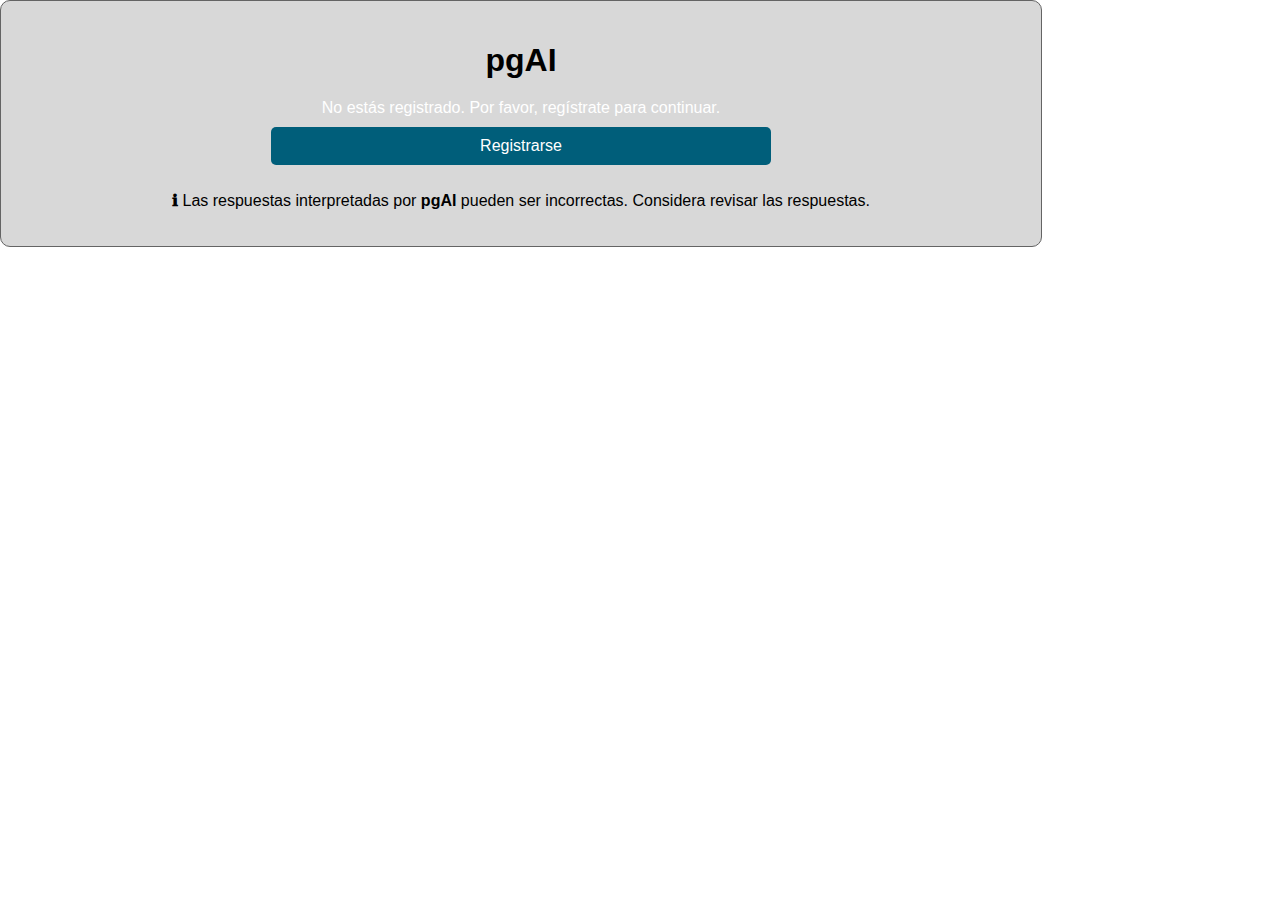
==== index.html @ 12991760 "Create all" ====
<!DOCTYPE html>
<html lang="es">
<head>
    <meta charset="UTF-8">
    <meta name="viewport" content="width=device-width, initial-scale=1.0">
    <title>pgAI</title>
    <link rel="stylesheet" href="styles.css">
</head>
<body>
    <div class="container">
        <h1>pgAI</h1>
        <div id="registration-check"></div>
        <select id="conversation-select" onchange="loadSelectedConversation()" style="display:none;">
            <option value="new">Nueva Conversación</option>
        </select>
        <div class="chat-box" id="chat-box" style="display:none;"></div>
        <input type="text" id="user-input" placeholder="Escribe tu mensaje..." style="display:none;">
        <button id="send-button" onclick="sendMessage()" style="display:none;">📨 Enviar</button>
        <p id="mensajeerrores"><b>ℹ</b> Las respuestas interpretadas por <b>pgAI</b> pueden ser incorrectas. Considera revisar las respuestas.</p>
    </div>
    <script src="script.js"></script>
</body>
</html>
---- styles.css ----
body {
    margin: 0;
    padding: 0;
    font-family: Arial, sans-serif;
    background-color: #ffffff;
    color: white;
}

.container {
    display: flex;
    flex-direction: column;
    align-items: center;
    justify-content: center;
    border: 1px solid rgb(100, 100, 100); /* Define el borde */
    border-radius: 10px; /* Ajusta el radio de los bordes */
    padding: 20px; /* Espaciado interno para mejor visualización */
    width: 1000px; /* Ancho del contenedor */
    text-align: center; /* Centra el texto dentro del contenedor */
    background-color: rgb(216, 216, 216);
}

h1 {
    margin-bottom: 20px;
    color: black;
    font-family: 'Franklin Gothic Medium', 'Arial Narrow', Arial, sans-serif;
}

.chatbox {
    display: flex;
    flex-direction: column;
    align-items: center;
    width: 90%;
    max-width: 600px;
    padding: 20px;
    background: #ffffff;
    border-radius: 8px;
    box-shadow: 0 4px 8px rgba(0, 0, 0, 0.2);
}

input[type="text"], select, button {
    margin: 10px 0;
    width: 100%;
    padding: 10px;
    border-radius: 5px;
    border: none;
    font-size: 1rem;
    width: 500px;
}

button {
    background-color: #005e7a;
    color: white;
    cursor: pointer;
    transition: background-color 0.3s;
    font-family: 'Franklin Gothic Medium', 'Arial Narrow', Arial, sans-serif;
}

button:hover {
    background-color: #017ba0;
}

.chat-box {
    margin: 10px 0;
    padding: 10px;
    width: 100%;
    height: 300px;
    background: #c0c0c0;
    color: rgb(0, 0, 0);
    overflow-y: auto;
    border-radius: 5px;
    border: 1px solid #444;
    font-family: 'Franklin Gothic Medium', 'Arial Narrow', Arial, sans-serif;
    font-weight: bold;
}

#mensajeerrores {
    color: black;
    font-family: 'Franklin Gothic Medium', 'Arial Narrow', Arial, sans-serif;
}
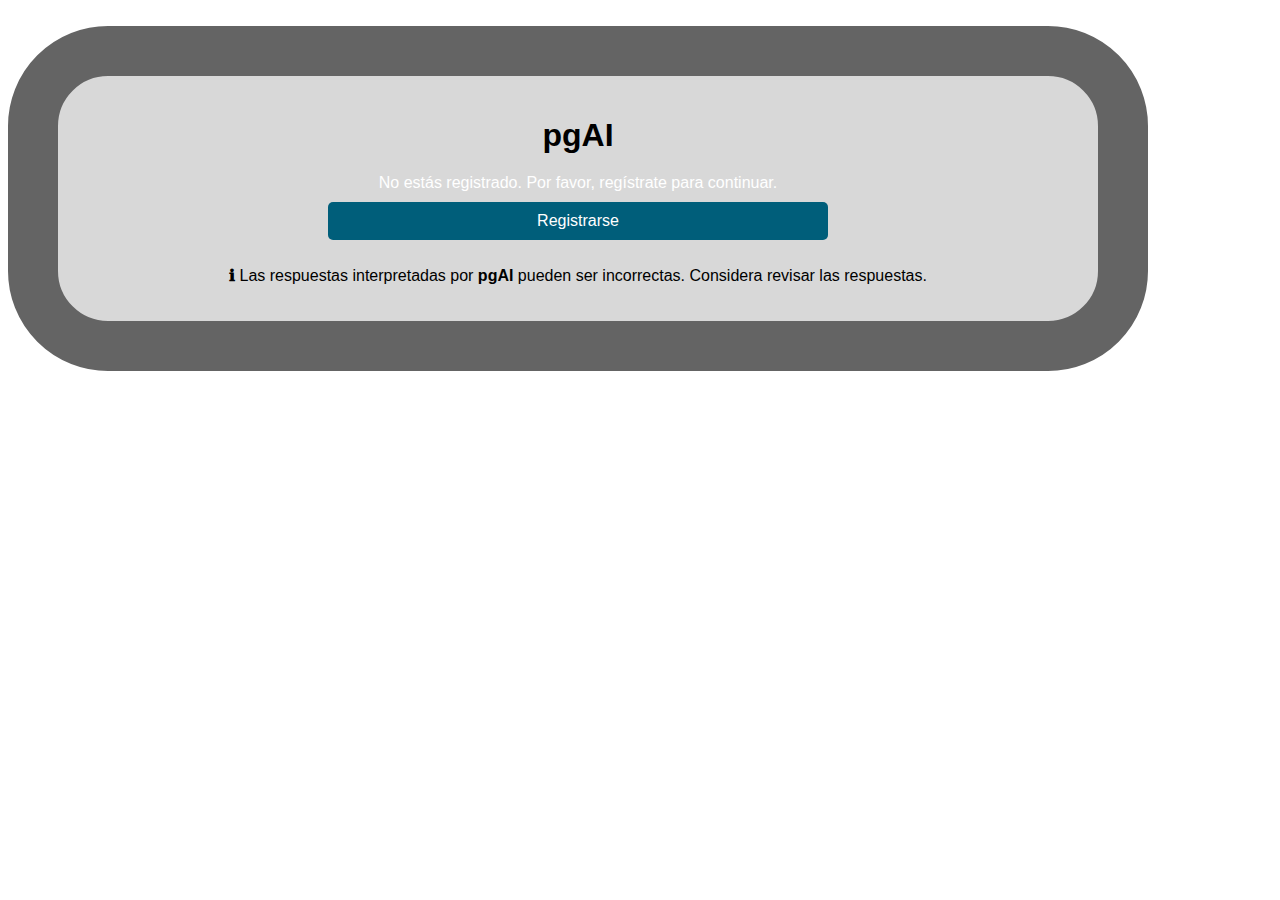
==== commit b936cae1: "Update index.html" ====
--- a/index.html
+++ b/index.html
@@ -5,8 +5,10 @@
     <meta name="viewport" content="width=device-width, initial-scale=1.0">
     <title>pgAI</title>
     <link rel="stylesheet" href="styles.css">
+    <link rel="icon" type="image/png" href="web.png">
 </head>
 <body>
+    localStorage.clear();
     <div class="container">
         <h1>pgAI</h1>
         <div id="registration-check"></div>
@@ -20,4 +22,4 @@
     </div>
     <script src="script.js"></script>
 </body>
-</html>+</html>
--- a/styles.css
+++ b/styles.css
@@ -1,6 +1,5 @@
 body {
-    margin: 0;
-    padding: 0;
+    align-items: center;
     font-family: Arial, sans-serif;
     background-color: #ffffff;
     color: white;
@@ -10,13 +9,15 @@
     display: flex;
     flex-direction: column;
     align-items: center;
+    display: flex;
     justify-content: center;
-    border: 1px solid rgb(100, 100, 100); /* Define el borde */
-    border-radius: 10px; /* Ajusta el radio de los bordes */
+    border: 50px solid rgb(100, 100, 100); /* Define el borde */
+    border-radius: 100px; /* Ajusta el radio de los bordes */
     padding: 20px; /* Espaciado interno para mejor visualización */
     width: 1000px; /* Ancho del contenedor */
     text-align: center; /* Centra el texto dentro del contenedor */
     background-color: rgb(216, 216, 216);
+    box-shadow: 2 4px 6px rgba(0, 0, 0, 0.1);
 }
 
 h1 {
@@ -33,7 +34,7 @@
     max-width: 600px;
     padding: 20px;
     background: #ffffff;
-    border-radius: 8px;
+    border-radius: 50px;
     box-shadow: 0 4px 8px rgba(0, 0, 0, 0.2);
 }
 
@@ -76,4 +77,4 @@
 #mensajeerrores {
     color: black;
     font-family: 'Franklin Gothic Medium', 'Arial Narrow', Arial, sans-serif;
-}+}
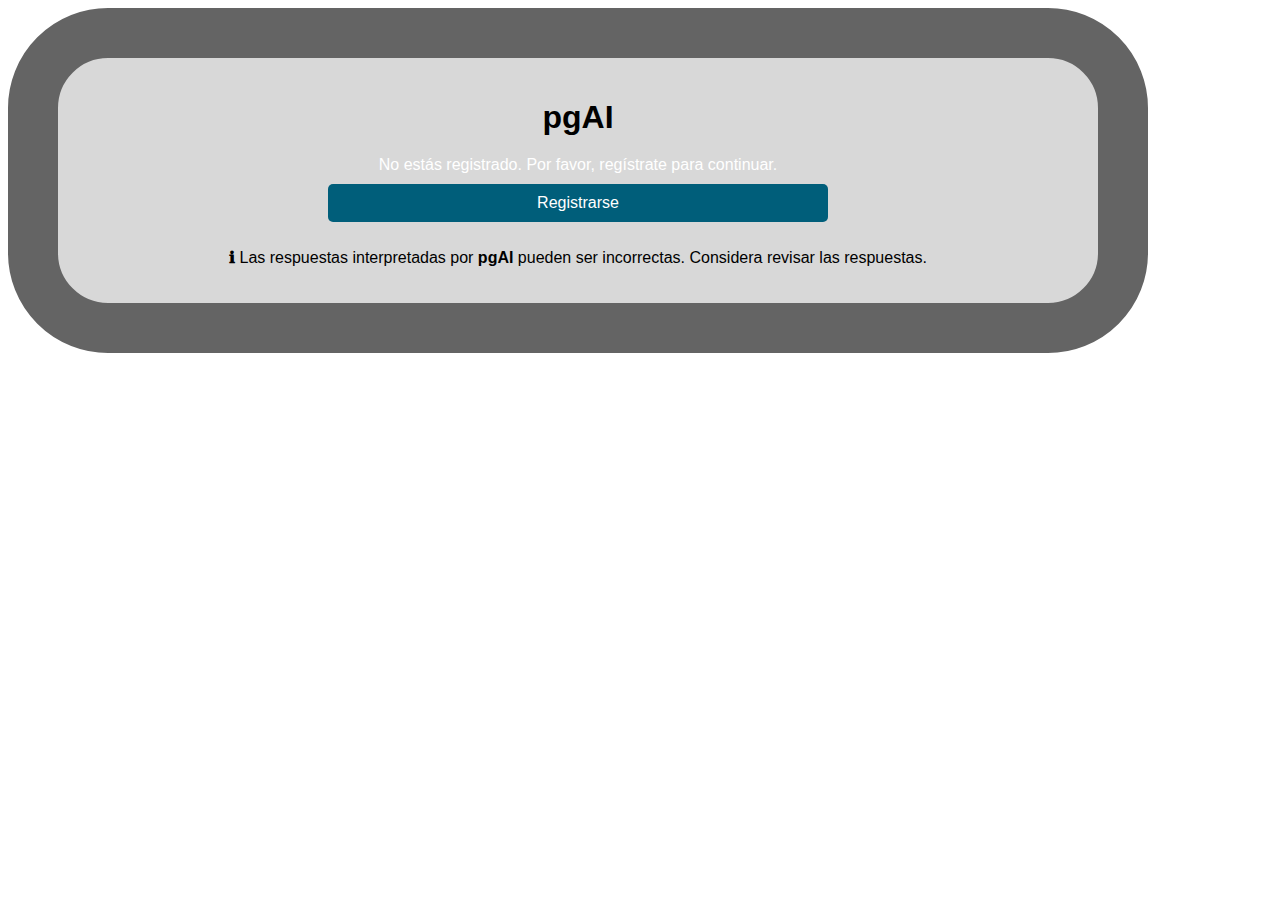
==== commit 0372d079: "Update index.html" ====
--- a/index.html
+++ b/index.html
@@ -8,7 +8,6 @@
     <link rel="icon" type="image/png" href="web.png">
 </head>
 <body>
-    localStorage.clear();
     <div class="container">
         <h1>pgAI</h1>
         <div id="registration-check"></div>
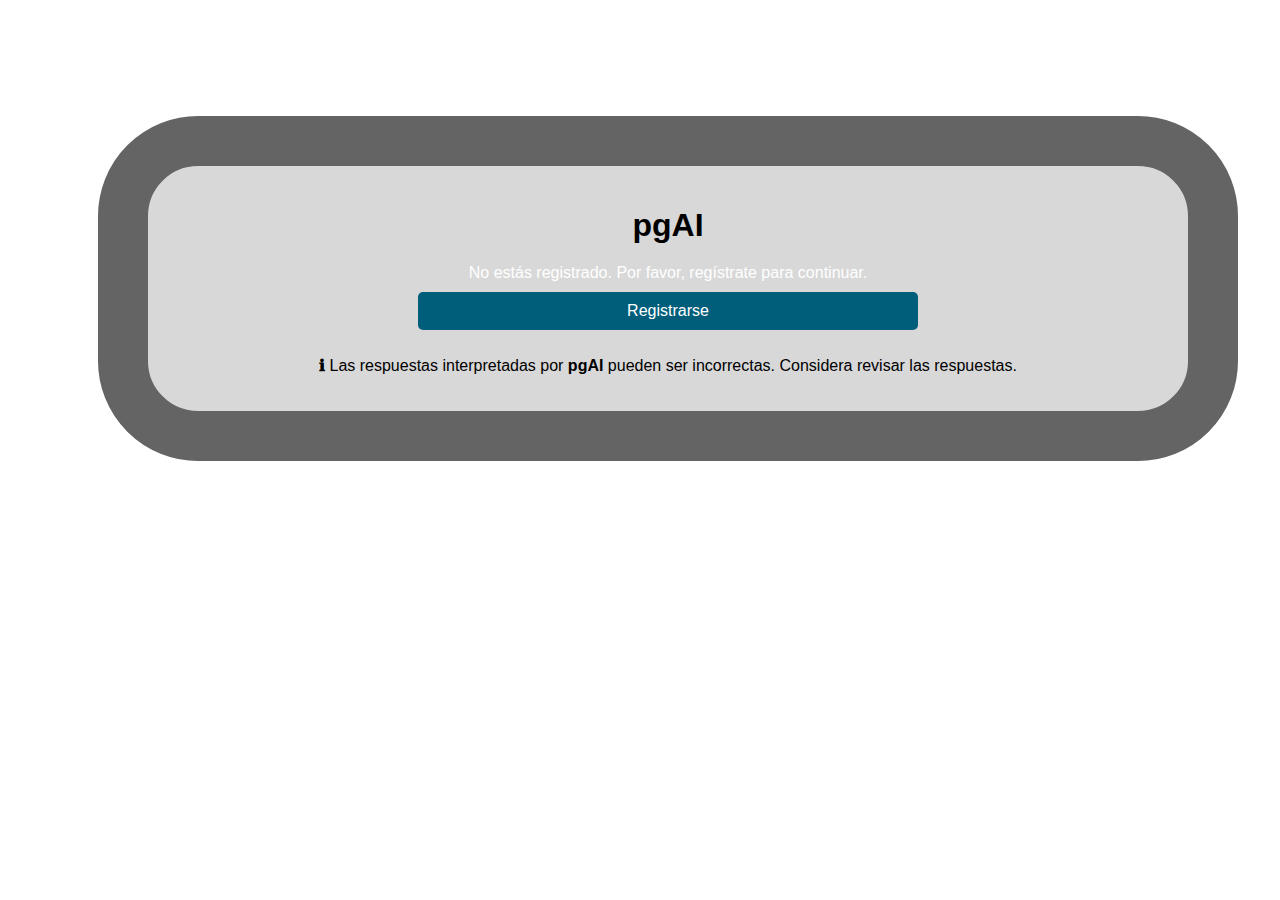
==== commit 081cd0d4: "Update index.html" ====
--- a/index.html
+++ b/index.html
@@ -8,6 +8,7 @@
     <link rel="icon" type="image/png" href="web.png">
 </head>
 <body>
+    localStorage.clear();
     <div class="container">
         <h1>pgAI</h1>
         <div id="registration-check"></div>
--- a/styles.css
+++ b/styles.css
@@ -18,6 +18,7 @@
     text-align: center; /* Centra el texto dentro del contenedor */
     background-color: rgb(216, 216, 216);
     box-shadow: 2 4px 6px rgba(0, 0, 0, 0.1);
+    margin: 90px;
 }
 
 h1 {
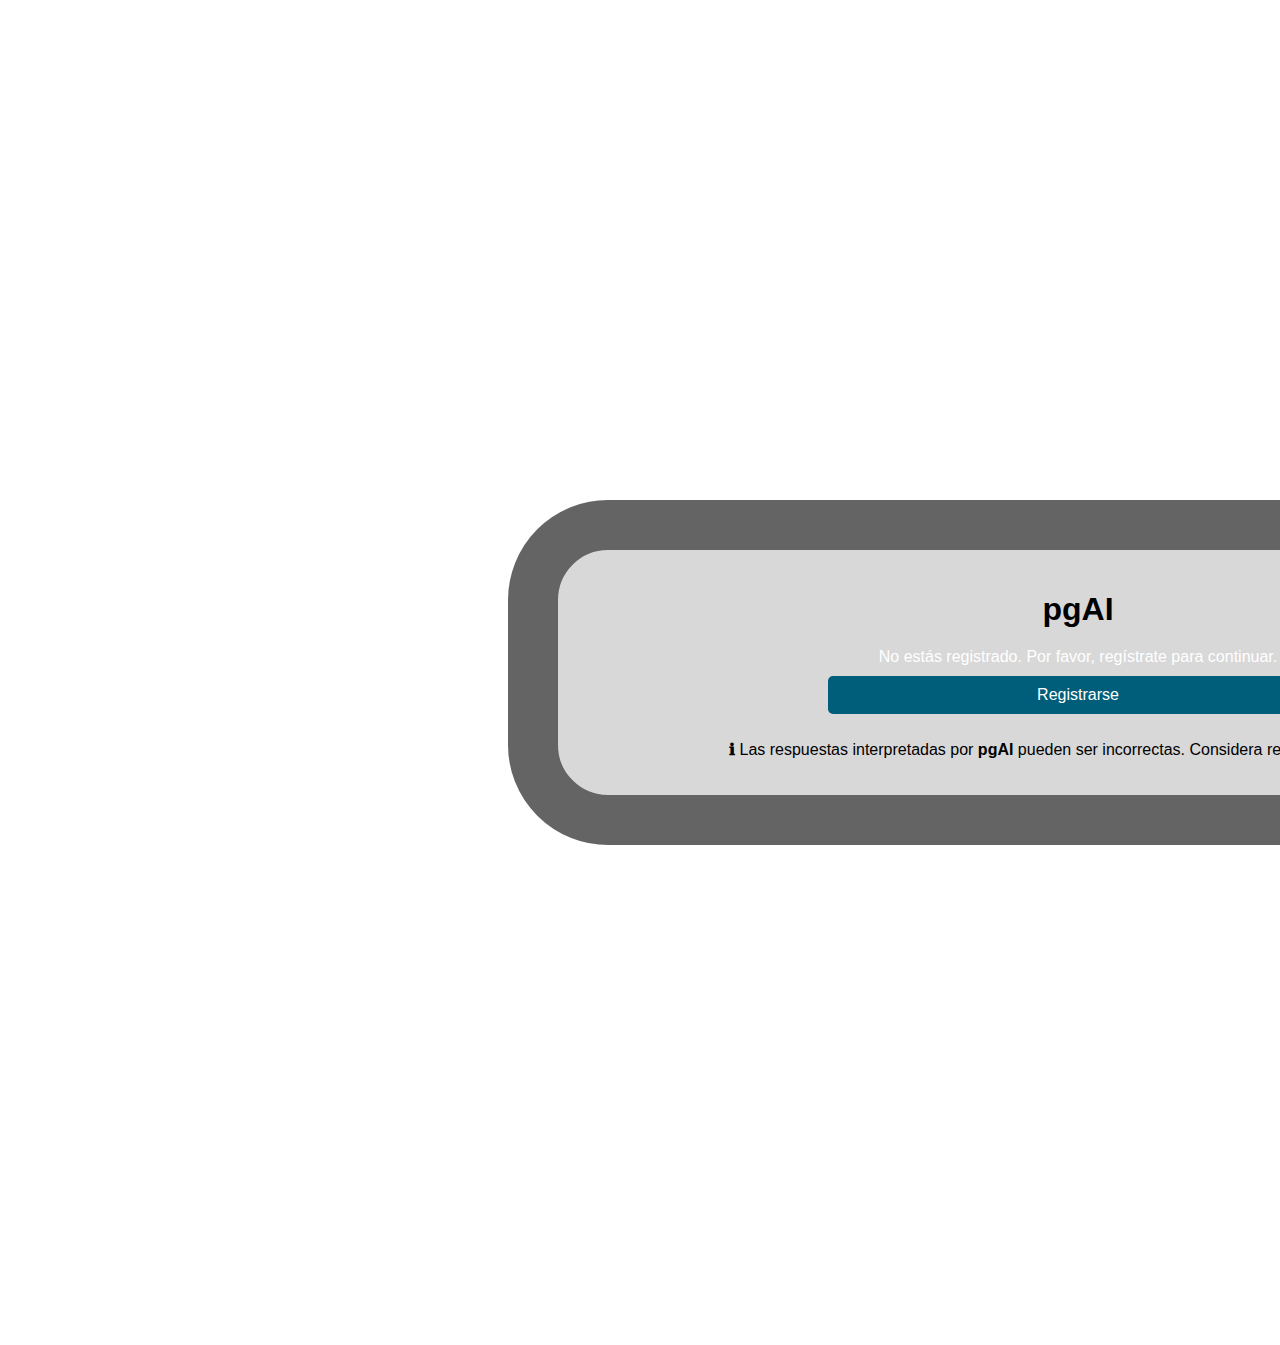
==== commit cf95547a: "Update index.html" ====
--- a/index.html
+++ b/index.html
@@ -8,7 +8,6 @@
     <link rel="icon" type="image/png" href="web.png">
 </head>
 <body>
-    localStorage.clear();
     <div class="container">
         <h1>pgAI</h1>
         <div id="registration-check"></div>
--- a/styles.css
+++ b/styles.css
@@ -18,7 +18,7 @@
     text-align: center; /* Centra el texto dentro del contenedor */
     background-color: rgb(216, 216, 216);
     box-shadow: 2 4px 6px rgba(0, 0, 0, 0.1);
-    margin: 90px;
+    margin: 500px;
 }
 
 h1 {
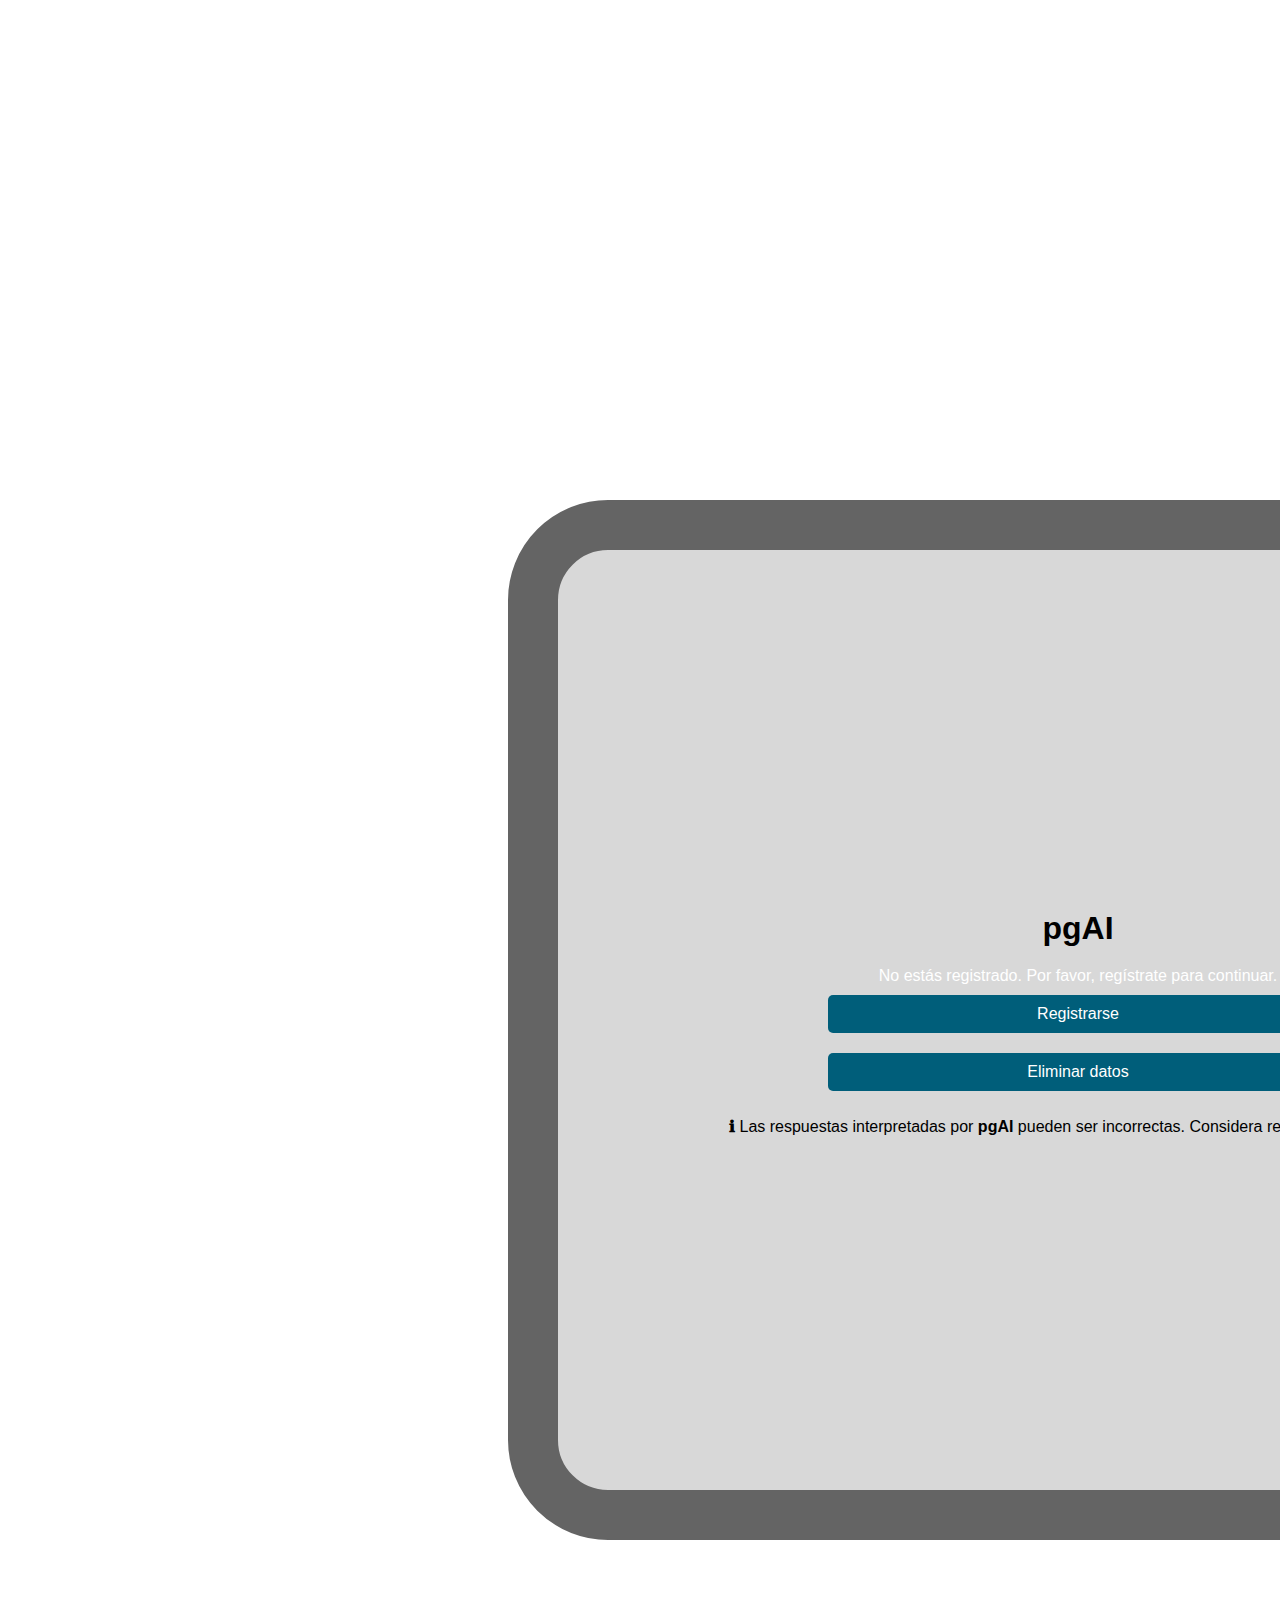
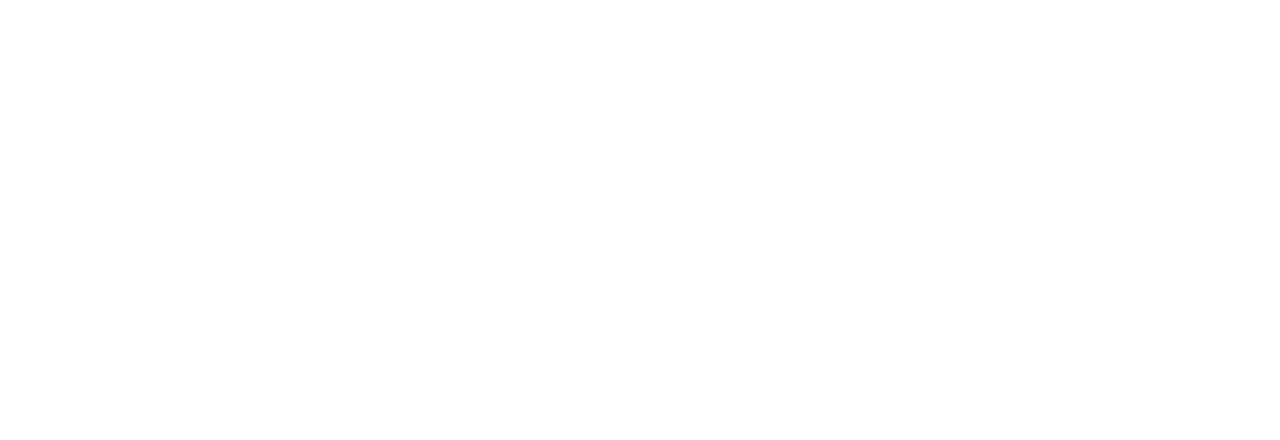
==== commit b73725ed: "Update index.html" ====
--- a/index.html
+++ b/index.html
@@ -14,6 +14,7 @@
         <select id="conversation-select" onchange="loadSelectedConversation()" style="display:none;">
             <option value="new">Nueva Conversación</option>
         </select>
+        <button id="clearLocalStorage">Eliminar datos</button>
         <div class="chat-box" id="chat-box" style="display:none;"></div>
         <input type="text" id="user-input" placeholder="Escribe tu mensaje..." style="display:none;">
         <button id="send-button" onclick="sendMessage()" style="display:none;">📨 Enviar</button>
--- a/styles.css
+++ b/styles.css
@@ -19,6 +19,10 @@
     background-color: rgb(216, 216, 216);
     box-shadow: 2 4px 6px rgba(0, 0, 0, 0.1);
     margin: 500px;
+    display: flex;
+    justify-content: center; /* Centra horizontalmente */
+    align-items: center; /* Centra verticalmente */
+    height: 100vh; /* Ocupa toda la altura de la ventana */
 }
 
 h1 {
